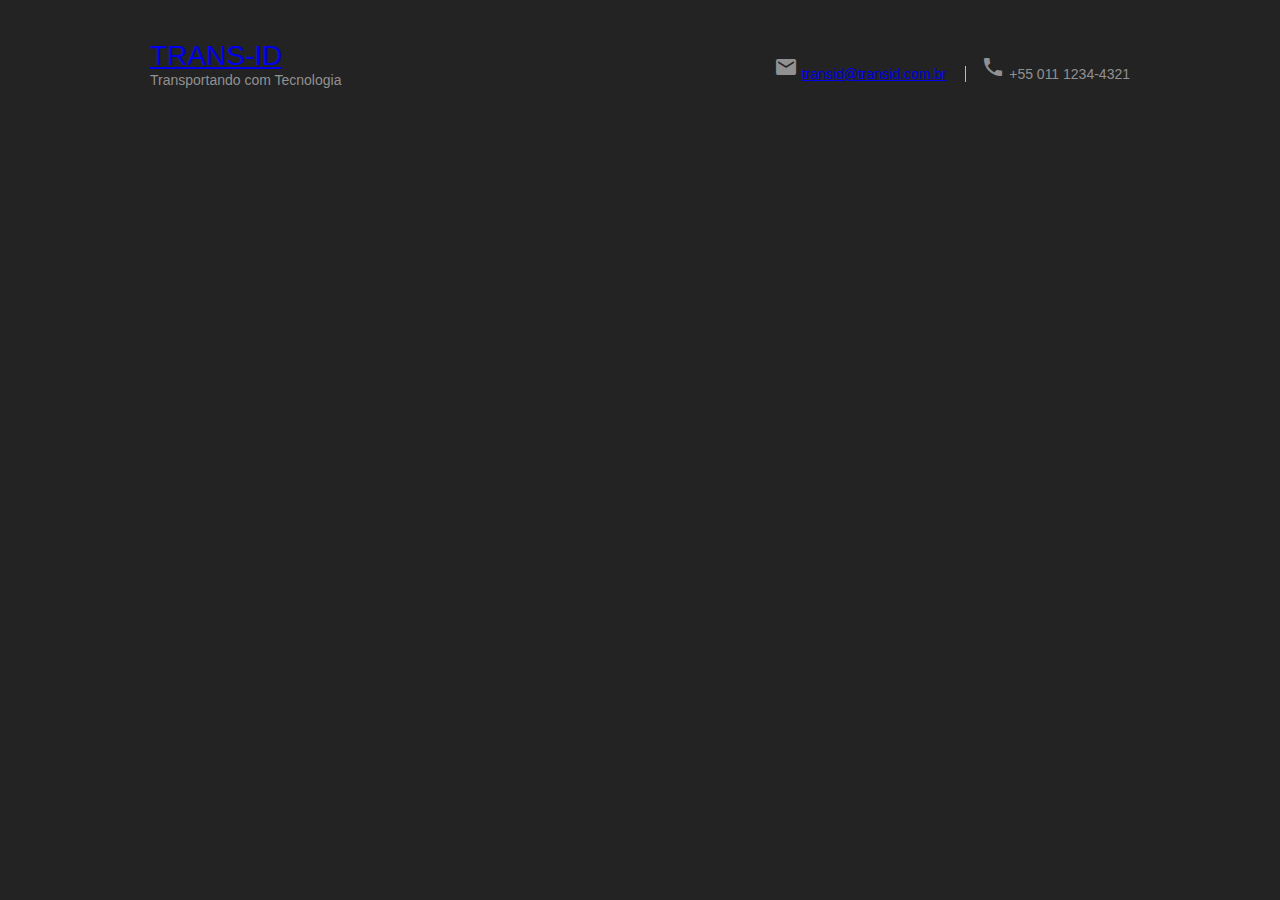
==== index.html @ 3febe476 "com 1" ====
<! DOCTYPE html>
<html lang="pt-br">
<head>
<title> Transportadora - TRANS - ID </title>
<meta charset="UTF-8">
<link rel="stylesheet" type="text/css" href="css/geral.css">
<link rel="stylesheet" href="http://fonts.googleapis.com/icon?family=Material+Icons">
</head>

<body>
<!--Cabeçalho-->
<div id="topo">
<header id="header">
<hgroup>
<h1><a href="index.html"> TRANS-ID</a></h1>
<h2>Transportando com Tecnologia</h2>
</hgroup>
<div id="header-contato">
<ul>
<li><i class="material-icons">mail</i> <a href="#">transid@transid.com.br</a></li>
<li><i class="material-icons">call</i> +55 011 1234-4321</li>
</ul>
</div>
</header>
</div>
<!--fim do cabeçalho-->

</body>
</html>
---- css/geral.css ----
body{
margin: 0;
padding:0;
font-size: 14px;
color: #919191;
background-color: #232323;
font-family: Arial, Helvetica, sans-serif;
}

h1, h2, h3, h4, h5, h6{
margin: 0 0 30px 0;
font-size: 1.8em;
font-family: "CaviarDreamsBold", Arial, helvetica, sans-serif;
}

/*---------------------------------------Header-------------------------------*/

#header{
width: 980px;
height: 50px;
padding:40px 0;
margin-left: auto;
margin-right: auto;
}

#header hgroup{
display: block;
float: left;
width: auto;
clear: right;
}

#header hgroup h1, #header hgroup h2{
margin: 0;
font-weight: normal;
text-transform: nome;
}

#header hgroup h1{
font-size: 2em;
}

#header hgroup h2{
font-size: 1em;
}

#header #header-contato{
display: block;
float: right;
width: auto;
clear:right;
}

#header #header-contato ul{
margin-top: 15px;
}

#header #header-contato li{
display: inline;
margin: 0 0 0 15px;
padding: 0 0 0 15px;
border-left: 1px solid #C0BAB6;
}

#header #header-contato li:first-child{

margin: 0;
padding: 0;
border: none;
}
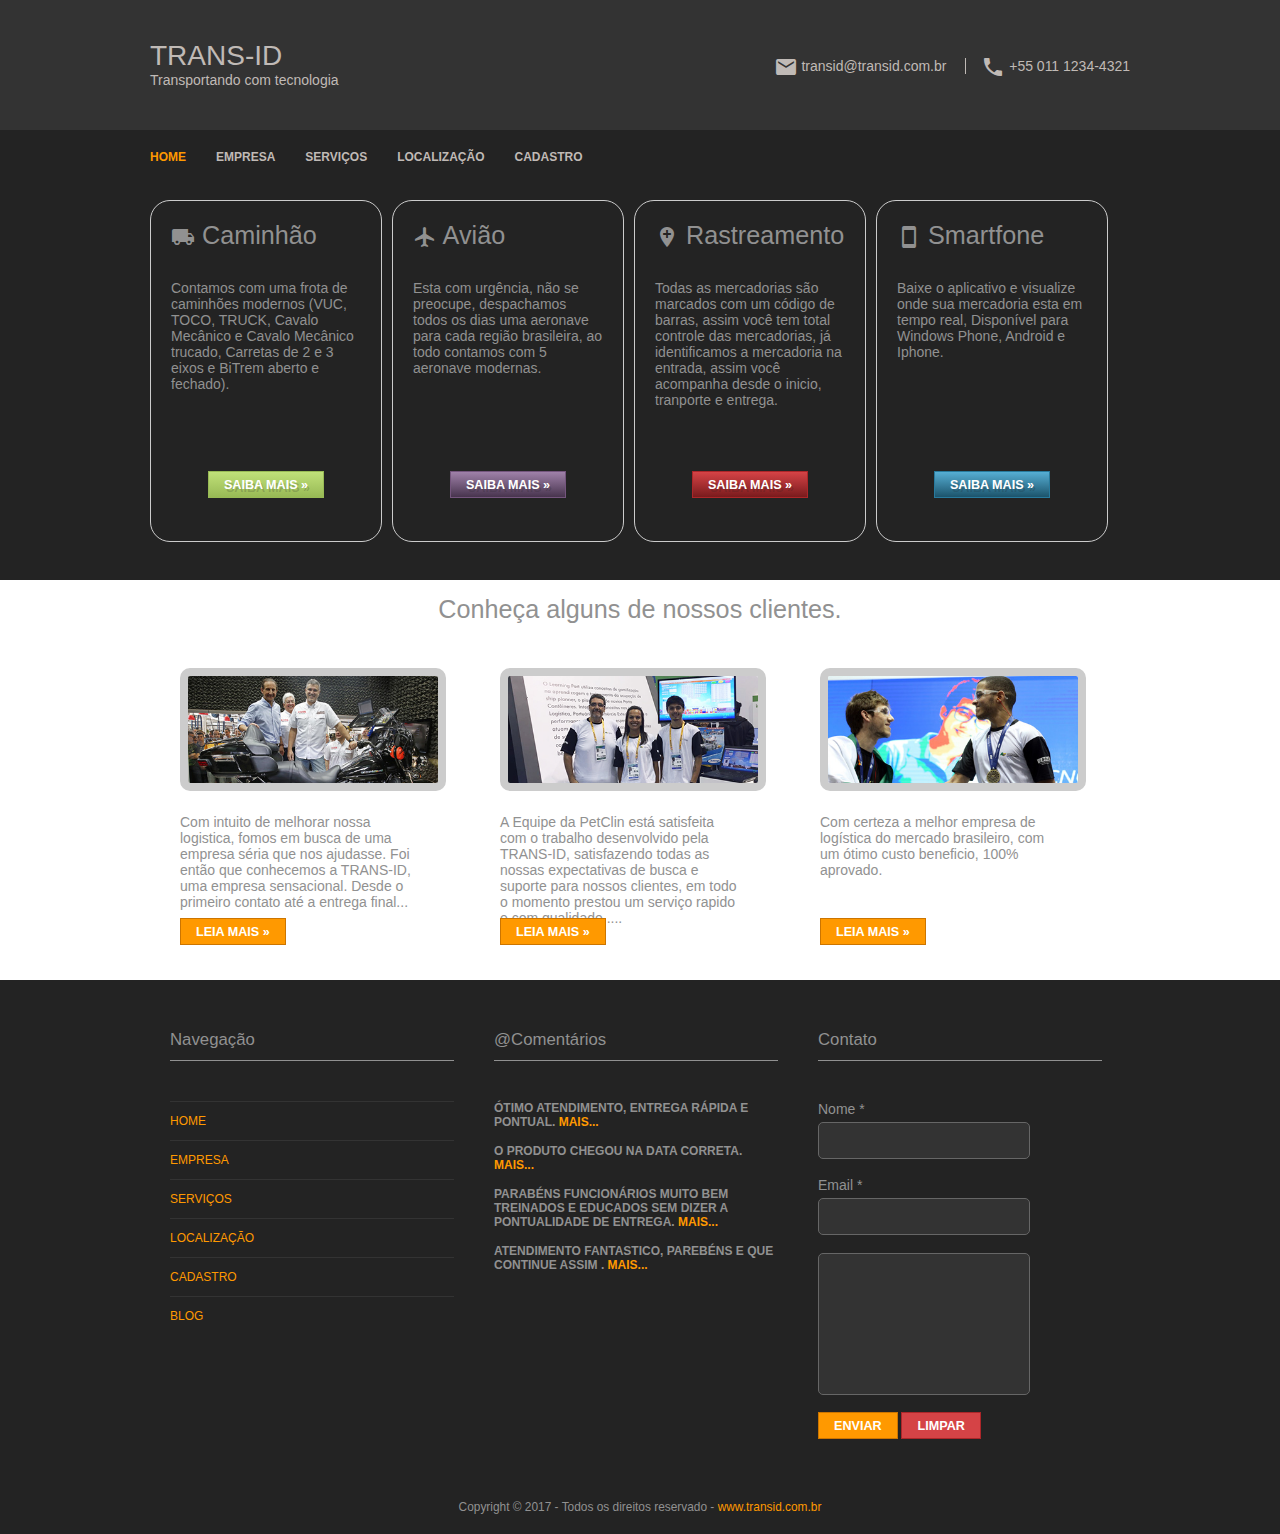
==== commit f893986c: "com 2" ====
--- a/index.html
+++ b/index.html
@@ -1,29 +1,173 @@
-<! DOCTYPE html>
+<!DOCTYPE html>
 <html lang="pt-br">
 <head>
-<title> Transportadora - TRANS - ID </title>
-<meta charset="UTF-8">
-<link rel="stylesheet" type="text/css" href="css/geral.css">
-<link rel="stylesheet" href="http://fonts.googleapis.com/icon?family=Material+Icons">
+	<title>Transportadora - TRANS-ID</title>
+	<meta charset="UTF-8">
+	<link rel="stylesheet" type="text/css" href="css/geral.css">
+  <link rel="stylesheet" href="http://fonts.googleapis.com/icon?family=Material+Icons">
+  
 </head>
+<body>
+ 
+ <!--cabe�alho-->
+  <div id="topo">
+    <header id="header">
+      <hgroup>
+        <h1><a href="index.html">TRANS-ID</a></h1>
+        <h2>Transportando com tecnologia</h2>
+      </hgroup>
+      <div id="header-contato">
+        <ul>
+          <li><i class="material-icons">mail</i> <a href="#">transid@transid.com.br</a></li>
+          <li><i class="material-icons">call</i>  +55 011 1234-4321</li>
+        </ul>
+      </div>
+    </header>
+  </div>
+  <!--fim do cabe�alho-->
+  
+  <!--inicio do menu-->
+  <nav id="topnav">
+    <ul>
+      <li class="active"><a href="index.html" title="Página  inicial">Home</a></li>
+      <li><a href="empresa.html" title="Empresa">Empresa</a></li>
+      <li><a href="servicos.html" title="Serviços">Serviços</a></li>
+      <li><a href="localizacao.html" title="Localização">Localização</a></li>
+      <li><a href="cadastro.html" title="Cadastro">Cadastro</a></li>
+    </ul>
+  </nav>
+  <!--fim do menu-->
+  
+    <!--conteúdo-->
 
-<body>
-<!--Cabeçalho-->
-<div id="topo">
-<header id="header">
-<hgroup>
-<h1><a href="index.html"> TRANS-ID</a></h1>
-<h2>Transportando com Tecnologia</h2>
-</hgroup>
-<div id="header-contato">
-<ul>
-<li><i class="material-icons">mail</i> <a href="#">transid@transid.com.br</a></li>
-<li><i class="material-icons">call</i> +55 011 1234-4321</li>
-</ul>
+  <main>
+    <div id="linha1">
+      <section class="sectionMain">
+        <article class="boxholder rnd8">
+          <h1><i class="material-icons">local_shipping</i>  </span> Caminhão</h1>
+          <p>Contamos com uma frota de caminhões modernos (VUC, TOCO, TRUCK, Cavalo Mecânico e Cavalo Mecânico trucado, Carretas de 2 e 3 eixos e BiTrem aberto e fechado).</p>
+        </article>
+<!--&raquo; adiciona os sinais de >> no saiba mais -->
+        <footer><a href="#" class="button small gradient green rnd5">Saiba Mais &raquo;</a></footer>
+      </section>
+      
+      <section class="sectionMain">
+        <article class="boxholder rnd8">
+          <h1><i class="material-icons">flight</i> Avião</h1>
+          <p>Esta com urgência, não se preocupe, despachamos todos os dias uma aeronave para cada região brasileira, ao todo contamos com 5 aeronave modernas.</p>
+        </article>
+        <footer><a href="#" class="button small gradient purple rnd5">Saiba Mais &raquo;</a></footer>
+      </section>
+      
+      <section class="sectionMain">
+        <article class="boxholder rnd8">
+          <h1><i class="material-icons">add_location</i> </span> Rastreamento</h1>
+          <p>Todas as mercadorias são marcados com um código de barras, assim você tem total controle das mercadorias, já identificamos a mercadoria na entrada, assim você acompanha desde o inicio, tranporte e entrega.</p>
+        </article>
+        <footer><a href="#" class="button small gradient red rnd5">Saiba Mais &raquo;</a></footer>
+      </section>
+
+      <section class="sectionMain">
+        <article class="boxholder rnd8">
+          <h1><i class="material-icons">smartphone</i>  Smartfone</h1>
+          <p>Baixe o aplicativo e visualize onde sua mercadoria esta em tempo real, Disponível para Windows Phone, Android e Iphone.</p>
+        </article>
+        <footer><a href="#" class="button small gradient blue rnd5">Saiba Mais &raquo;</a></footer>
+      </section>
+    </div>
+    <!-- content -->
+    <div id="linha2">
+      <div id="linha2Conteudo">
+
+        <h1 class="tituloMain"><span class="icon-thumbs-up"></span> Conheça alguns de nossos clientes.</h1>
+
+		<section id="cliente">
+        <section id="sectionMainCliente">
+          <article>
+           <figure>
+             <img src="imagem/c1.jpg" alt="figura/cliente" width="250px">
+             <caption>Com intuito de melhorar nossa logistica, fomos em busca de uma empresa séria que nos ajudasse. Foi então que conhecemos a TRANS-ID, uma empresa sensacional. Desde o primeiro contato até a entrega final...
+             </caption>
+           </figure>
+         </article>
+         <footer><a href="#" class="button small orange rnd5">Leia mais &raquo;</a></footer>
+       </section>
+
+       <section id="sectionMainCliente">
+        <article>
+         <figure>
+           <img src="imagem/c2.jpg" alt="figura/cliente"  width="250px">
+           <caption>A Equipe da PetClin está satisfeita com o trabalho desenvolvido pela TRANS-ID, satisfazendo todas as nossas expectativas de busca e suporte para nossos clientes, em todo o momento prestou um serviço rapido e com qualidade ....
+           </caption>
+         </figure>
+       </article>
+       <footer><a href="#" class="button small orange rnd5">Leia mais &raquo;</a></footer>
+     </section>
+
+     <section id="sectionMainCliente">
+      <article>
+       <figure>
+         <img src="imagem/c3.jpg" alt="figura/cliente"  width="250px">
+<caption>Com certeza a melhor empresa de logística do mercado brasileiro, com um ótimo custo beneficio, 100% aprovado.
+         </caption>
+       </figure>
+     </article>
+     <footer><a href="#" class="button small orange rnd5">Leia mais &raquo;</a></footer>
+   </section>
+   </section>
+ </div>
 </div>
-</header>
+</main>
+<!--fim do conteúdo-->
+
+<!-- Footer -->
+<div id="linha3">
+  <footer id="footer">
+    <nav id="footer_nav">
+      <h2 class="footer_title">Navegação</h2>
+      <ul>
+        <li><a href="index.html">Home</a></li>
+        <li><a href="empresa.html">Empresa</a></li>
+        <li><a href="servicos.html">Serviços</a></li>
+        <li><a href="localizacao.html">Localização</a></li>
+        <li><a href="cadastro.html">Cadastro</a></li>
+        <li><a href="#">Blog</a></li>
+      </ul>
+    </nav>
+    
+
+    <nav id="footer_comentarios">
+      <h2 class="footer_title">@Comentários</h2>
+      <ul>
+        <li><strong>Ótimo atendimento, entrega rápida e pontual. <a href="#">Mais...</a></strong></li>
+        <li><strong>O produto chegou na data correta. <a href="#">Mais...</a></strong></li>
+        <li><strong>Parabéns funcionários muito bem treinados e educados sem dizer a pontualidade de entrega. <a href="#">Mais...</a></strong></li>
+        <li><strong>Atendimento fantastico, parebéns e que continue assim . <a href="#">Mais...</a></strong></li>
+      </ul>
+    </nav>
+
+
+    <form id="form_nav" action="#" method="post">
+     <h2 class="footer_title">Contato</h2>
+
+     <label>Nome <span class="required">*</span><br>
+      <input type="text" name="nome" id="nome">
+    </label>
+    <label>Email <span class="required">*</span><br>
+      <input type="text" name="email" id="email">
+    </label>
+    <textarea name="messagem" id="messagem"></textarea>
+    <p>
+      <input type="submit" value="Enviar" class="button small orange">
+      <input type="reset" value="Limpar" class="button small red">
+    </p>
+  </form>
+</footer>
 </div>
-<!--fim do cabeçalho-->
+  <div id="copyright">
+    <p>Copyright &copy; 2017 - Todos os direitos reservado - <a href="http://www.transid.com.br">www.transid.com.br</a></p>   
+  </div>
 
-</body>
-</html>
+
+ </body>
+  </html>
--- a/css/geral.css
+++ b/css/geral.css
@@ -1,76 +1,496 @@
 body{
-margin: 0;
-padding:0;
-font-size: 14px;
-color: #919191;
-background-color: #232323;
-font-family: Arial, Helvetica, sans-serif;
-}
-
+	margin:0; 
+	padding:0; 
+	font-size:14px;
+	color:#919191;
+	background-color:#232323;
+	font-family:Arial, Helvetica, sans-serif;
+}
 h1, h2, h3, h4, h5, h6{
-margin: 0 0 30px 0;
-font-size: 1.8em;
-font-family: "CaviarDreamsBold", Arial, helvetica, sans-serif;
-}
-
-/*---------------------------------------Header-------------------------------*/
+	margin:0 0 30px 0;
+	font-size:1.8em; 
+	font-family:"CaviarDreamsBold", Arial, Helvetica, sans-serif;
+	font-weight:normal;
+}
+/*----------------------------------------------Header-------------------------------------*/
 
 #header{
-width: 980px;
-height: 50px;
-padding:40px 0;
-margin-left: auto;
-margin-right: auto;
+	width: 980px;
+	height: 50px;
+	padding:40px 0;
+	margin-left: auto;
+	margin-right: auto;
 }
 
 #header hgroup{
-display: block;
-float: left;
-width: auto;
-clear: right;
-}
-
+	display:block;
+	float:left; width:auto; 
+	clear:right;
+}
 #header hgroup h1, #header hgroup h2{
-margin: 0;
-font-weight: normal;
-text-transform: nome;
-}
-
+	margin:0; 
+	font-weight:normal; 
+	text-transform:none;
+}
 #header hgroup h1{
-font-size: 2em;
-}
-
+	font-size:2em;
+}
 #header hgroup h2{
-font-size: 1em;
+	font-size:1em;
 }
 
 #header #header-contato{
-display: block;
-float: right;
-width: auto;
-clear:right;
-}
-
+	display:block;
+	float:right; 
+	width:auto; 
+	clear:right;
+}
 #header #header-contato ul{
-margin-top: 15px;
-}
-
+	margin-top:15px;
+}
 #header #header-contato li{
-display: inline;
-margin: 0 0 0 15px;
-padding: 0 0 0 15px;
-border-left: 1px solid #C0BAB6;
-}
-
+	display:inline;
+	margin:0 0 0 15px; 
+	padding:0 0 0 15px; 
+	border-left:1px solid #C0BAB6;
+}
 #header #header-contato li:first-child{
-
-margin: 0;
-padding: 0;
-border: none;
-}
-
-
-
-
-
-
+	margin:0; 
+	padding:0; 
+	border:none;
+}
+
+/* ----------------------------------------------topo-------------------------------------*/
+
+div#topo{
+	display:block;
+	width:100%; 
+	margin:0;
+	padding:0; 
+	text-align:left; 
+	word-wrap:break-word;
+}
+
+#topo, #topo a{
+	color:#C0BAB6; 
+	background-color:#333333;
+}
+
+a{
+	color:#FF9900;
+	outline:none;
+	text-decoration:none;
+}
+
+i{
+	vertical-align: middle;
+}
+
+/* ----------------------------------------------menu-------------------------------------*/
+nav ul{
+	margin:0;
+	padding:0; 
+	list-style:none;
+	margin:0;
+	padding:0;
+	list-style:none;
+	text-transform:uppercase;
+	font-size:12px;
+}
+#topnav{
+	width: 980px;
+	height: 60px;
+	margin-left: auto;
+	margin-right: auto;
+	padding:0;
+	color:#C0BAB6;
+	background-color:#232323;
+}
+#topnav li{
+	position:relative;
+	display:block;
+	float:left;
+	margin:0 30px 0 0;
+	padding:0;
+}
+#topnav li a{
+	display:block;
+	padding:20px 0;
+}
+#topnav a{
+	color:#C0BAB6;
+	background-color:#232323;
+	font-weight:bold;
+}
+#topnav li.active a, #topnav a:hover{
+	color:#FF9900;
+}
+
+
+/*----------------------------------------------Content Area-------------------------------------*/
+main{
+	width: 100%;
+	margin-left: auto;
+	margin-right: auto;
+	margin-top: 10px;
+
+}
+.sectionMain{
+	width: 190px;
+	height: 300px;
+	float: left;
+	border: 1px solid #CCC;
+	border-radius: 20px;
+	padding: 20px;
+	margin-right: 10px;
+}
+.sectionMain article{
+	height: 250px;
+}
+.sectionMain footer{
+	text-align: center;
+}
+
+
+/*-------------------------------------------- botões main-------------------------------------- */
+
+.button{
+	display:inline-block;
+	border:1px solid;
+	font-weight:bold;
+	text-transform:uppercase;
+}
+
+.button.gradient{
+	background:-moz-linear-gradient(top);
+	background:-webkit-gradient(linear, left top, left bottom);
+	background:-webkit-linear-gradient(top); 
+	background:-o-linear-gradient(top); 
+	background:-ms-linear-gradient(top); 
+	background:linear-gradient(to bottom);
+	text-shadow:2px 3px 0 rgba(30, 30, 30, 0.2);
+	-moz-transition:color .3s ease-in, -moz-transform .3s ease-in;
+	-webkit-transition:color .3s ease-in,
+	-webkit-transform .3s ease-in; -o-transition:color .3s ease-in, -o-transform .3s ease-in; transition:color .3s ease-in, transform .3s ease-in;
+}
+
+.button.small{
+	font-size:.9em;
+	padding:6px 15px 5px 15px;
+}
+
+.button.blue{
+	color:#FFFFFF;
+	background-color:#56AED4;
+	border-color:#287A9D;
+}
+.button.blue:hover{
+	color:#56AED4; 
+	background-color:#1C546C;
+	border-color:#56AED4;
+}
+.button.blue.gradient{
+	background:#1C546C;
+	background:-moz-linear-gradient(#56AED4 0%, #1C546C 100%);
+	background:-webkit-gradient(color-stop(0%,#56AED4), color-stop(100%,#1C546C));
+	background:-webkit-linear-gradient(#56AED4 0%,#1C546C 100%);
+	background:-o-linear-gradient(#56AED4 0%,#1C546C 100%);
+	background:-ms-linear-gradient(#56AED4 0%,#1C546C 100%);
+	background:linear-gradient(#56AED4 0%,#1C546C 100%);
+}
+
+.button.green{
+	color:#FFFFFF; 
+	background-color:#C0E079; 
+	border-color:#98BA55;
+}
+.button.green:hover{
+	color:#7C9B41;
+	background-color:#98BA55; 
+	border-color:#7C9B41;
+}
+.button.green.gradient{
+	background:#98BA55;
+	background:-moz-linear-gradient(#C0E079 0%, #98BA55 100%);
+	background:-webkit-gradient(color-stop(0%, #C0E079), color-stop(100%, #98BA55));
+	background:-webkit-linear-gradient(#C0E079 0%, #98BA55 100%);
+	background:-o-linear-gradient(#C0E079 0%, #98BA55 100%);
+	background:-ms-linear-gradient(#C0E079 0%, #98BA55 100%);
+	background:linear-gradient(#C0E079 0%, #98BA55 100%);
+}
+
+
+.button.purple{
+	color:#FFFFFF; 
+	background-color:#9F81A9;
+	border-color:#74557D;
+}
+.button.purple:hover{
+	color:#9F81A9;
+	background-color:#48344E;
+	border-color:#9F81A9;
+}
+.button.purple.gradient{
+	background:#48344E;
+	background:-moz-linear-gradient(#9F81A9 0%, #48344E 100%);
+	background:-webkit-gradient(color-stop(0%,#9F81A9), color-stop(100%,#48344E));
+	background:-webkit-linear-gradient(#9F81A9 0%,#48344E 100%);
+	background:-o-linear-gradient(#9F81A9 0%,#48344E 100%);
+	background:-ms-linear-gradient(#9F81A9 0%,#48344E 100%);
+	background:linear-gradient(#9F81A9 0%,#48344E 100%);
+}
+
+.button.red{
+	color:#FFFFFF; 
+	background-color:#D54346;
+	border-color:#AC2629;
+}
+.button.red:hover{
+	color:#D54346;
+	background-color:#7A1B1D;
+	border-color:#D54346;
+}
+.button.red.gradient{
+	background:#7A1B1D;
+	background:-moz-linear-gradient(#D54346 0%, #7A1B1D 100%);
+	background:-webkit-gradient(color-stop(0%,#D54346), color-stop(100%,#7A1B1D));
+	background:-webkit-linear-gradient(#D54346 0%,#7A1B1D 100%);
+	background:-o-linear-gradient(#D54346 0%,#7A1B1D 100%);
+	background:-ms-linear-gradient(#D54346 0%,#7A1B1D 100%);
+	background:linear-gradient(#D54346 0%,#7A1B1D 100%);
+}
+
+/*-------- parte infeirior --------*/
+.button.orange{
+	color:#FFFFFF; 
+	background-color:#FF9900; 
+	border-color:#CC7500;
+}
+.button.orange:hover
+{color:#FF9900;
+	background-color:#A66000;
+	border-color:#FF9900;
+}
+.button.orange.gradient{
+	background:#A66000;
+	background:-moz-linear-gradient(#FF9000 0%, #A66000 100%);
+	background:-webkit-gradient(color-stop(0%,#FF9000), color-stop(100%,#A66000));
+	background:-webkit-linear-gradient(#FF9000 0%,#A66000 100%);
+	background:-o-linear-gradient(#FF9000 0%,#A66000 100%);
+	background:-ms-linear-gradient(#FF9000 0%,#A66000 100%);
+	background:linear-gradient(#FF9000 0%,#A66000 100%);
+}
+
+/*------------------------ cliente ------------------------------------------*/
+#cliente{
+	width:1000px;
+	margin-left:auto;
+	margin-right:auto;
+}
+h1.tituloMain{
+	text-align: center;
+}
+#sectionMainCliente{
+	width: 320px;
+	height: 300px;
+	float: left;
+
+}
+#sectionMainCliente article{
+	height: 250px;
+}
+#sectionMainCliente footer{
+	padding-left: 40px;
+}
+div#linha1{
+	width: 980px;
+	margin-left: auto;
+	margin-right: auto;
+	height: 380px;
+	margin-top: 10px;
+}
+div#linha2{
+	width: 100%;
+	height: 400px;
+	background-color: #fff;
+	border: 1px
+}
+div#linha2Conteudo{
+	width:80%;
+	height:350px;
+	margin-left:auto;
+	margin-right:auto;
+}
+/*-------------------------------footer------------------------------*/
+div#linha3{
+	width: 100%;
+	height: 500px;
+}
+div#linha3 #footer{
+	width: 980px;
+	height: 400px;
+	margin-left: auto;
+	margin-right: auto;
+
+}
+#linha2Conteudo{
+	padding-top: 15px;
+	width: 980px;
+	margin-right: auto;
+	margin-left: auto;
+}
+#linha2 figure img{
+	border: 8px solid #ccc;
+	border-radius: 10px;
+	margin-bottom: 20px;
+}
+#footer_nav, #footer_comentarios, #form_nav{
+	width: 284px;
+	margin: 10px;
+	height: 400px;
+	padding: 10px;
+	float: left;
+}
+#footer_comentarios li{
+	margin-top: 15px;
+}
+
+
+
+#footer{
+	padding:30px 0;
+}
+#footer .footer_title{
+	font-size:1.2em;
+	margin-bottom:40px;
+	padding-bottom:10px;
+	border-bottom:1px 
+	solid #919191;
+}
+
+
+
+#footer form label{
+	display:block;
+	width:100%; 
+	margin:0 0 18px 0;
+}
+#footer form label input{
+	width:190px;
+	margin-top:5px;
+	height: 15px;
+}
+#footer form label input, #footer form textarea{
+	color:#FFFFFF; 
+	background-color:#333333;
+	border:1px solid #666666;
+	border-radius: 5px;
+	padding: 10px;
+
+}
+#footer form textarea{
+	width: 190px;
+	height:120px;
+	resize:none;
+	
+}
+
+
+#footer_nav ul li{
+	margin-top:12px;
+	padding-top:12px;
+	border-top:1px
+	solid #333333;
+}
+
+
+#copyright{
+	padding:20px 0;
+	font-size:.85em;
+}
+#copyright p{
+	margin:0;
+	padding:0;
+	text-align: center;
+}
+/*-------------------------------fim footer------------------------------*/
+
+/*--------------------- pagina empresa.html----------------------------*/
+#conteudo{
+	width: 980px;
+	height: 500px;
+	margin-left: auto;
+	margin-right: auto;
+}
+#conteudo figure{
+	width: 980px;
+	height: 500px;
+	margin-top: 30px;
+}
+#conteudo figure img{
+	width: 300px;
+	float: left;
+	margin-right: 30px;
+}
+#conteudo figure figcaption{
+	width: 650px;
+	float: left;
+}
+#conteudo figure figcaption h2{
+	margin: 15px;
+}
+#conteudo figure figcaption p{
+	text-align: justify;
+	line-height: 25px;
+}
+
+
+/*--------------------- pagina servico.html----------------------------*/
+#conteudo figure figcaption li{
+	line-height: 40px;
+	list-style-image: url("../imagem/marcador.png");
+}
+
+/*--------------------- pagina cadastro.html----------------------------*/
+#conteudo form{
+	width: 790px;
+	margin-left: auto;
+	margin-right: auto;
+}
+#conteudo form fieldset{
+	width: 350px;
+	height: 370px;
+	border-radius: 10px;
+	margin-left: auto;
+	margin-right: auto;
+	float: left;
+	margin-left: 20px;
+}
+#conteudo form fieldset label{
+	width: 250px;
+	height: 60px;
+	float: left;
+	clear: left;
+	margin-left: 60px;
+}
+#conteudo form fieldset input{
+	width: 220px;
+	height: 25px;
+	border:1px solid #FFF;
+	background-color: #CCC;
+	border-radius: 5px;
+	padding-left: 5px;
+}
+#conteudo form fieldset #sexo{
+	width: 30px;
+	vertical-align: middle;
+	
+}
+#conteudo form #btEnviar, #btLimpar {
+	margin-top: 20px;
+	margin-left: 10px;
+	float: right;
+
+}
+
+
